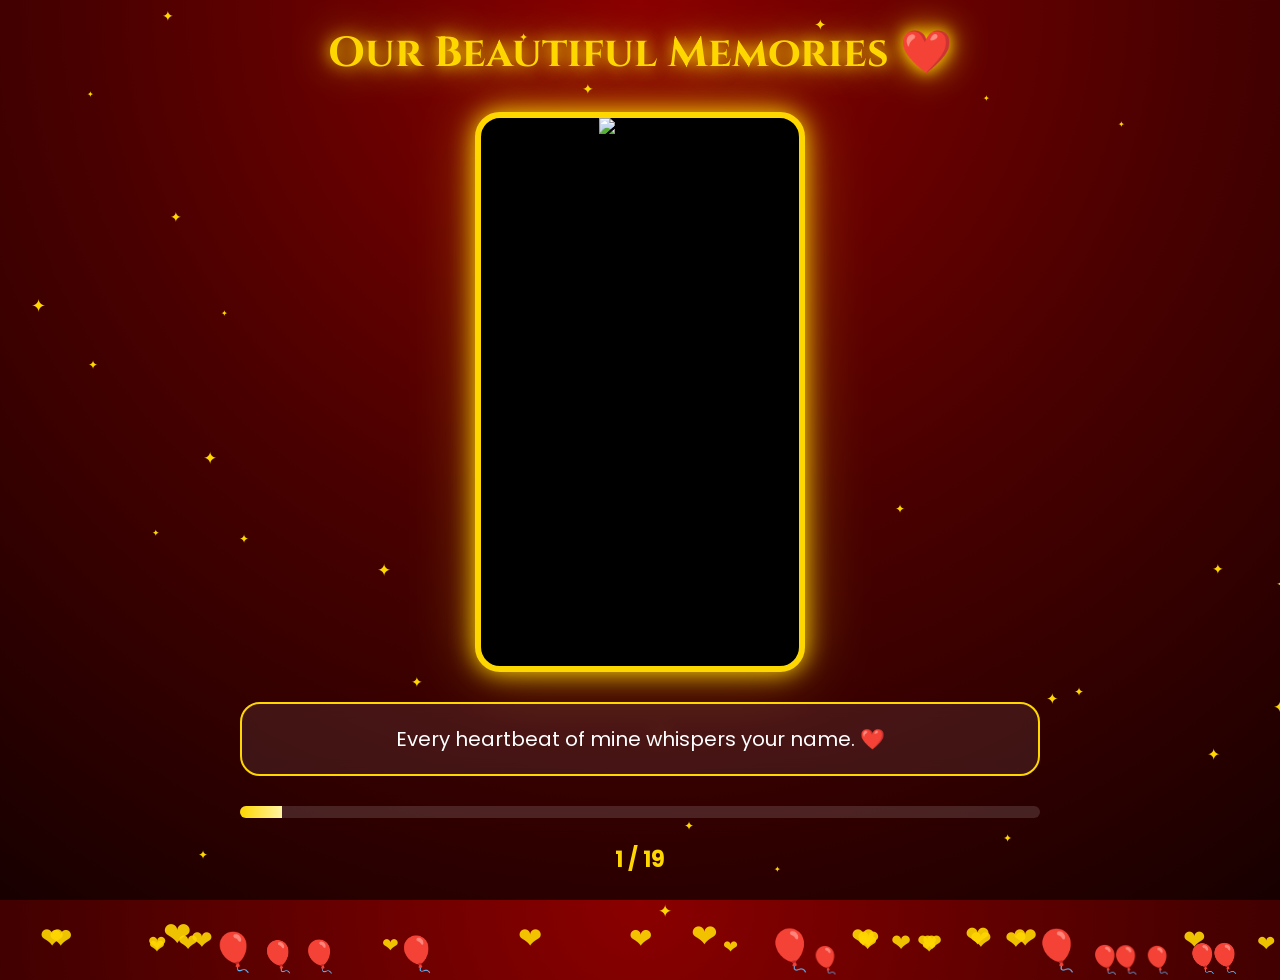
==== gallery.html @ 3c001d89 "Add files via upload" ====
<!DOCTYPE html>
<html lang="en">

<head>

<meta charset="UTF-8">

<meta name="viewport" content="width=device-width, initial-scale=1.0">

<title>Our Beautiful Memories ❤️</title>

<link rel="stylesheet" href="gallery.css">

<link rel="preconnect" href="https://fonts.googleapis.com">

<link rel="preconnect" href="https://fonts.gstatic.com" crossorigin>

<link href="https://fonts.googleapis.com/css2?family=Cinzel:wght@600;700&family=Poppins:wght@300;400;500;600&display=swap" rel="stylesheet">

</head>

<body>

<div id="hearts"></div>

<div id="stars"></div>

<div id="sparkles"></div>

<div id="roses"></div>

<div id="balloons"></div>

<div class="gallery-container">

<h1 class="gallery-title">

Our Beautiful Memories ❤️

</h1>

<div class="slideshow">

<img id="photo" src="images/photo1.jpg" alt="Memory">

</div>

<div class="quote-box">

<p id="quote">

Every moment with you is my favorite memory ❤️

</p>

</div>

<div class="progress-container">

<div id="progress-bar"></div>

</div>

<div class="counter">

<span id="count">

1 / 19

</span>

</div>

<audio id="music" autoplay loop>

<source src="music/song.mp3" type="audio/mpeg">

</audio>

<script src="gallery.js"></script>

</body>

</html>
---- gallery.css ----
/* =====================================
   GRAND CINEMATIC GALLERY
===================================== */

*{
    margin:0;
    padding:0;
    box-sizing:border-box;
}

body{

    width:100%;
    height:100vh;

    overflow:hidden;

    font-family:'Poppins',sans-serif;

    background:
    radial-gradient(circle at top,#8B0000,#4A0000,#180000);

    display:flex;

    justify-content:center;

    align-items:center;

    position:relative;

}

.gallery-container{

    width:90%;

    max-width:1000px;

    text-align:center;

    z-index:10;

}

.gallery-title{

    color:gold;

    font-size:42px;

    margin-bottom:30px;

    font-family:'Cinzel',serif;

    text-shadow:
    0 0 15px gold,
    0 0 35px gold;

}

.slideshow{

    width:330px;

    height:560px;

    margin:auto;

    border:6px solid gold;

    border-radius:25px;

    overflow:hidden;

    background:black;

    box-shadow:
    0 0 25px gold,
    0 0 60px rgba(255,215,0,.4);

}

.slideshow img{

    width:100%;

    height:100%;

    object-fit:contain;
    oblect-position:center;
    
    transition:1s;

}

.quote-box{

    width:80%;

    margin:30px auto;

    padding:20px;

    border-radius:20px;

    background:rgba(255,255,255,.08);

    border:2px solid gold;

    color:white;

    font-size:20px;

    backdrop-filter:blur(8px);

}

.progress-container{

    width:80%;

    height:12px;

    background:#ffffff22;

    margin:25px auto;

    border-radius:20px;

    overflow:hidden;

}

#progress-bar{

    width:0%;

    height:100%;

    background:linear-gradient(to right,gold,#fff4a3);

}

.counter{

    color:gold;

    font-size:22px;

    margin-top:15px;

    font-weight:bold;

}
/* =====================================
   FLOATING PREMIUM EFFECTS
===================================== */

/* Hearts */

.heart{

    position:absolute;

    bottom:-60px;

    color:#FFD700;

    animation:heartFloat linear infinite;

    opacity:.9;

}

@keyframes heartFloat{

    from{

        transform:translateY(0) rotate(0deg);

        opacity:0;

    }

    20%{

        opacity:1;

    }

    to{

        transform:translateY(-130vh) rotate(360deg);

        opacity:0;

    }

}

/* Stars */

.star{

    position:absolute;

    top:-40px;

    color:#FFF7AE;

    text-shadow:0 0 15px gold;

    animation:starFall linear infinite;

}

@keyframes starFall{

    from{

        transform:translateY(-20px);

    }

    to{

        transform:translateY(120vh);

    }

}

/* Roses */

.rose{

    position:absolute;

    top:-60px;

    animation:roseFall linear infinite;

}

@keyframes roseFall{

    from{

        transform:translateY(-20px) rotate(0deg);

    }

    to{

        transform:translateY(120vh) rotate(360deg);

    }

}

/* Balloons */

.balloon{

    position:absolute;

    bottom:-80px;

    animation:balloonFly linear infinite;

}

@keyframes balloonFly{

    from{

        transform:translateY(0);

    }

    to{

        transform:translateY(-140vh);

    }

}

/* Sparkles */

.sparkle{

    position:absolute;

    color:gold;

    animation:sparkGlow 2s infinite alternate;

}

@keyframes sparkGlow{

    from{

        opacity:.3;

        transform:scale(.6);

    }

    to{

        opacity:1;

        transform:scale(1.4);

        text-shadow:0 0 18px gold;

    }

}

/* Photo Animation */

.slideshow img{

    animation:photoZoom 6s ease-in-out infinite;

}

@keyframes photoZoom{

    0%{

        transform:scale(1);

    }

    50%{

        transform:scale(1.06);

    }

    100%{

        transform:scale(1);

    }

}
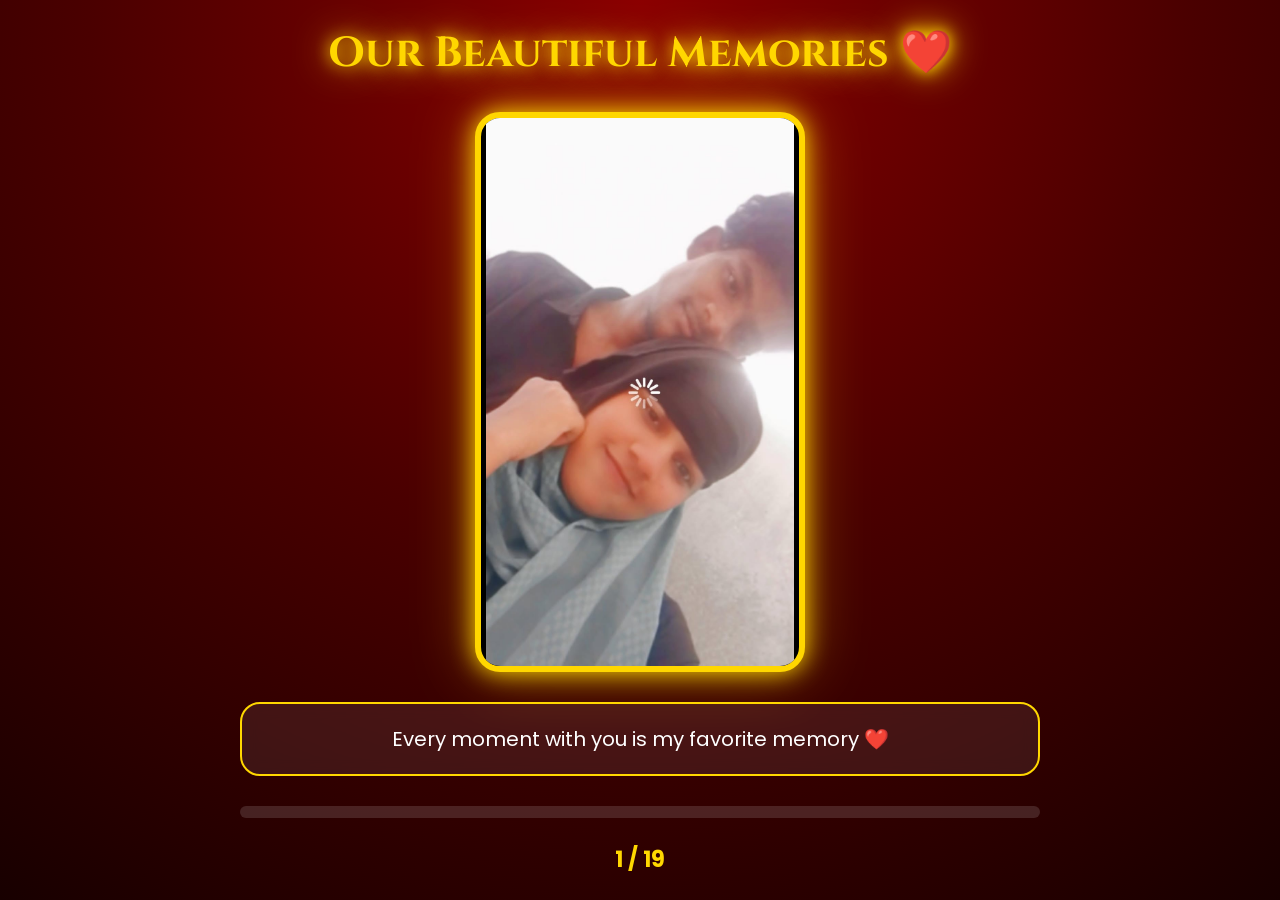
==== commit 48a3e34a: "Update gallery.html" ====
--- a/gallery.html
+++ b/gallery.html
@@ -42,7 +42,7 @@
 
 <div class="slideshow">
 
-<img id="photo" src="images/photo1.jpg" alt="Memory">
+<img id="photo" src="photo1.jpg" alt="Memory">
 
 </div>
 
@@ -74,7 +74,7 @@
 
 <audio id="music" autoplay loop>
 
-<source src="music/song.mp3" type="audio/mpeg">
+<source src="song.mp3" type="audio/mpeg">
 
 </audio>
 
@@ -82,4 +82,4 @@
 
 </body>
 
-</html>+</html>
